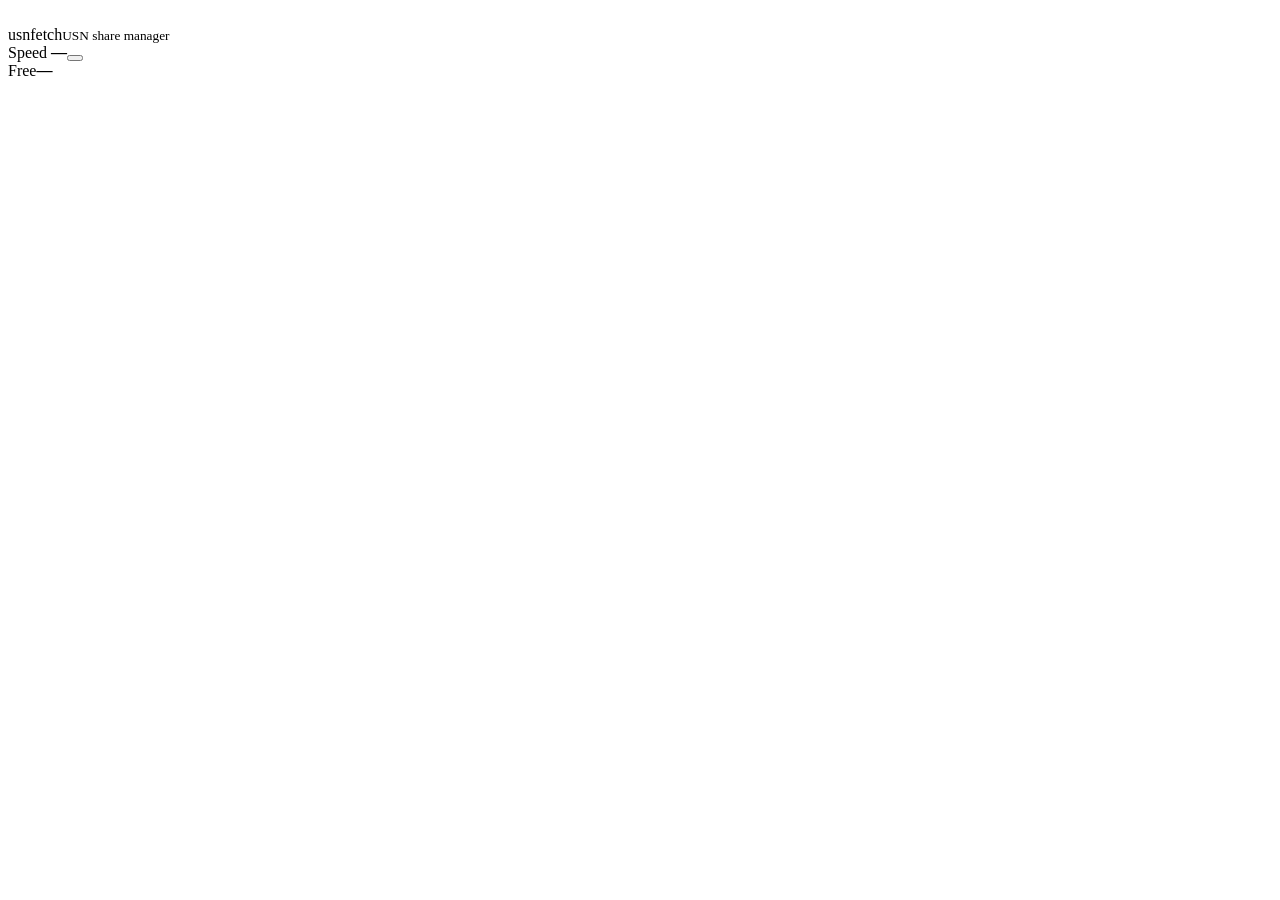
==== web/index.html @ ecde6582 "usnfetch: web app and downloader for usn:// shares Go program with a built-in web UI: share catalog," ====
<!doctype html>
<html lang="en">
<head>
<meta charset="utf-8">
<meta name="viewport" content="width=device-width, initial-scale=1">
<title>usnfetch</title>
<link rel="icon" type="image/png" id="favicon" href="/static/icon-idle.png">
<link rel="stylesheet" href="/static/app.css">
<script>/* the saved look, before the first paint (app.js keeps it in step) */
try { const g = (k, d) => { const v = localStorage.getItem("usnf.ui." + k); return v == null ? d : JSON.parse(v); }, r = document.documentElement.dataset, t = g("theme", "dark");
  r.layout = g("layout", "side"); r.density = g("density", "comfortable");
  r.theme = t === "system" ? (matchMedia("(prefers-color-scheme: light)").matches ? "light" : "dark") : t; } catch (e) {}</script>
</head>
<body>
<div id="app">
  <aside class="side">
    <div class="brand">
      <img class="logo" id="logo" src="/static/icon-idle.png" alt="">
      <div>usnfetch<small id="ver">USN share manager</small></div>
    </div>
    <nav class="nav" id="nav"></nav>
    <div class="basket hidden" id="basket"></div>
    <div class="side-foot">
      <div class="row"><span>Speed <small id="f-limit"></small></span><span class="sp"><b id="f-speed">—</b><button class="btn ghost icon xs" id="f-pause" title="Pause downloads"></button></span></div>
      <div class="row"><span>Free</span><b id="f-free">—</b></div>
      <div class="meter"><i id="f-meter" style="width:0"></i></div>
    </div>
  </aside>
  <main>
    <header class="top"><h1 id="title"></h1><div id="toolbar"></div></header>
    <section id="view"></section>
  </main>
</div>
<div id="modal-root"></div>
<div id="toasts"></div>
<script type="module" src="/static/app.js"></script>
</body>
</html>
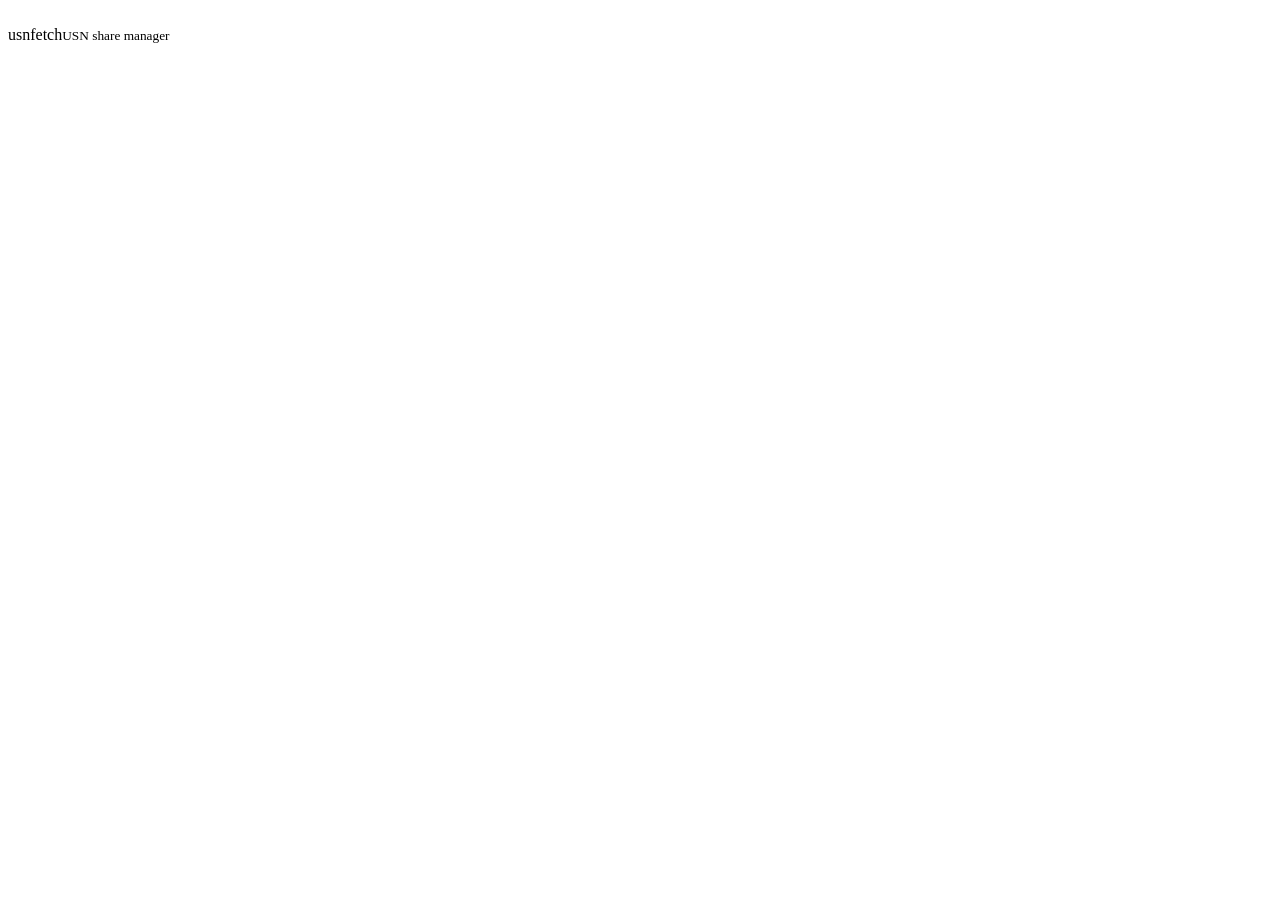
==== commit d9f65d35: "Add a status bar showing the transfer in progress A bar along the bottom of every page shows what is" ====
--- a/web/index.html
+++ b/web/index.html
@@ -20,15 +20,11 @@
     </div>
     <nav class="nav" id="nav"></nav>
     <div class="basket hidden" id="basket"></div>
-    <div class="side-foot">
-      <div class="row"><span>Speed <small id="f-limit"></small></span><span class="sp"><b id="f-speed">—</b><button class="btn ghost icon xs" id="f-pause" title="Pause downloads"></button></span></div>
-      <div class="row"><span>Free</span><b id="f-free">—</b></div>
-      <div class="meter"><i id="f-meter" style="width:0"></i></div>
-    </div>
   </aside>
   <main>
     <header class="top"><h1 id="title"></h1><div id="toolbar"></div></header>
     <section id="view"></section>
+    <footer class="statusbar" id="statusbar" title="Open Activity"></footer>
   </main>
 </div>
 <div id="modal-root"></div>
